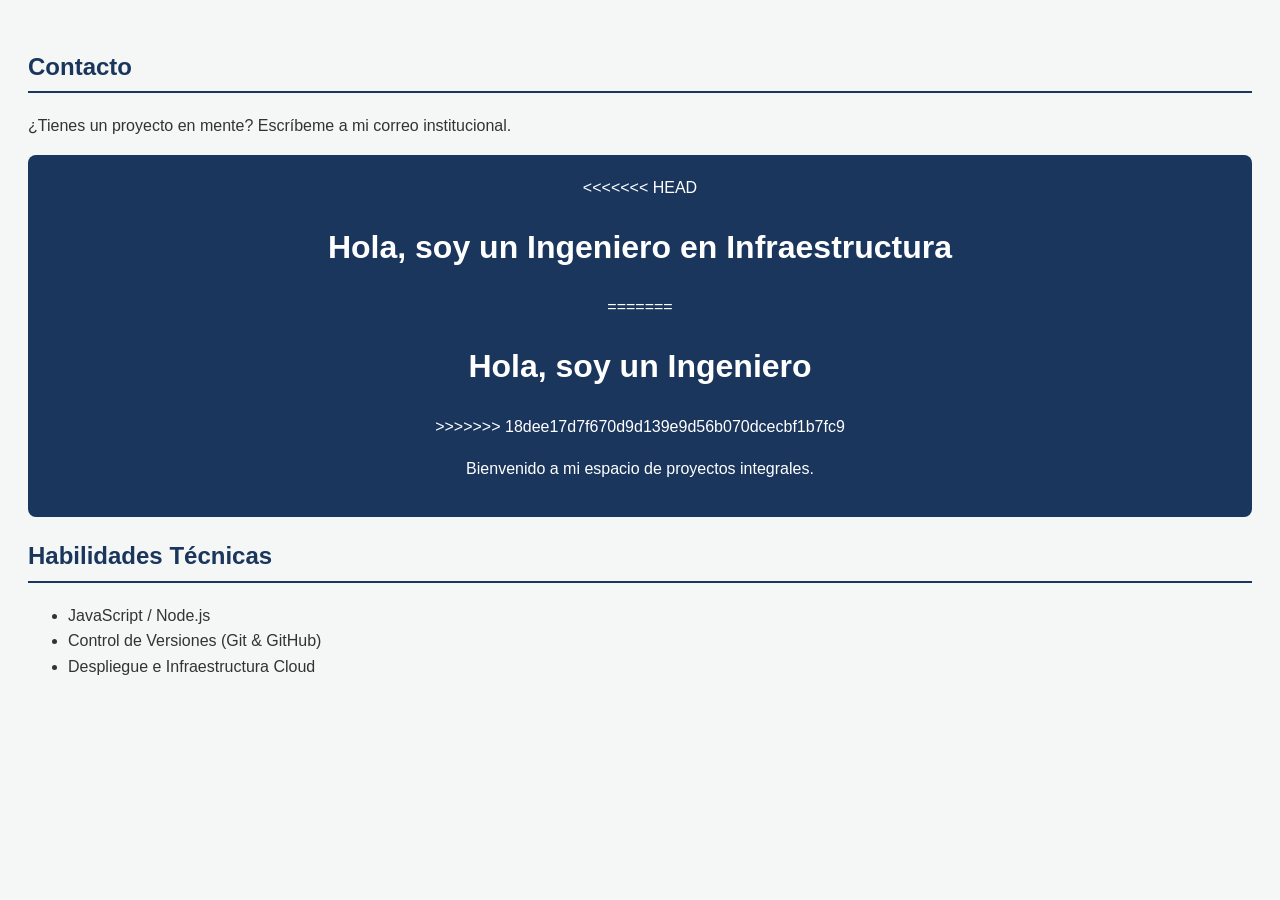
==== index.html @ 52fb430b "fix: renombrar indx.html a index.html" ====
<!DOCTYPE html>
<html lang="es">
<head>
<meta charset="UTF-8">
<link rel="stylesheet" href="styles.css">
<meta name="viewport" content="width=device-width, initial-scale=1.0">
<title>Ejemplo de Portafolio Profesional (Karla Susana Flores Mogica) </title>
</head>
<body>
    <section>
<h2>Contacto</h2>
<p>¿Tienes un proyecto en mente? Escríbeme a mi correo institucional. </p>
</section>
<header>

<<<<<<< HEAD
<h1>Hola, soy un Ingeniero en Infraestructura </h1>
=======
<h1>Hola, soy un Ingeniero </h1>
>>>>>>> 18dee17d7f670d9d139e9d56b070dcecbf1b7fc9
<p>Bienvenido a mi espacio de proyectos integrales. </p>
</header>
<main>
<section>
<h2>Habilidades Técnicas</h2>
<ul>
<li>JavaScript / Node.js</li>
<li>Control de Versiones (Git & GitHub) </li>
<li>Despliegue e Infraestructura Cloud</li>
</ul>
</section>
</main>
</body>
</html>
---- styles.css ----
body {
font-family: 'Segoe UI', Tahoma, Geneva, Verdana, sans-serif;
line-height: 1.6;
background-color: #f4f7f6;
color: #333;
padding: 20px;
}
header {
background: #1a365d;
color: #fff;
padding: 20px;
border-radius: 8px;
text-align: center;
}
h2 {
color: #1a365d;
border-bottom: 2px solid #1a365d;
padding-bottom: 5px;
}body {
font-family: 'Segoe UI', Tahoma, Geneva, Verdana, sans-serif;
line-height: 1.6;
background-color: #f4f7f6;
color: #333;
padding: 20px;
}
header {
background: #1a365d;
color: #fff;
padding: 20px;
border-radius: 8px;
text-align: center;
}
h2 {
color: #1a365d;
border-bottom: 2px solid #1a365d;
padding-bottom: 5px;
}
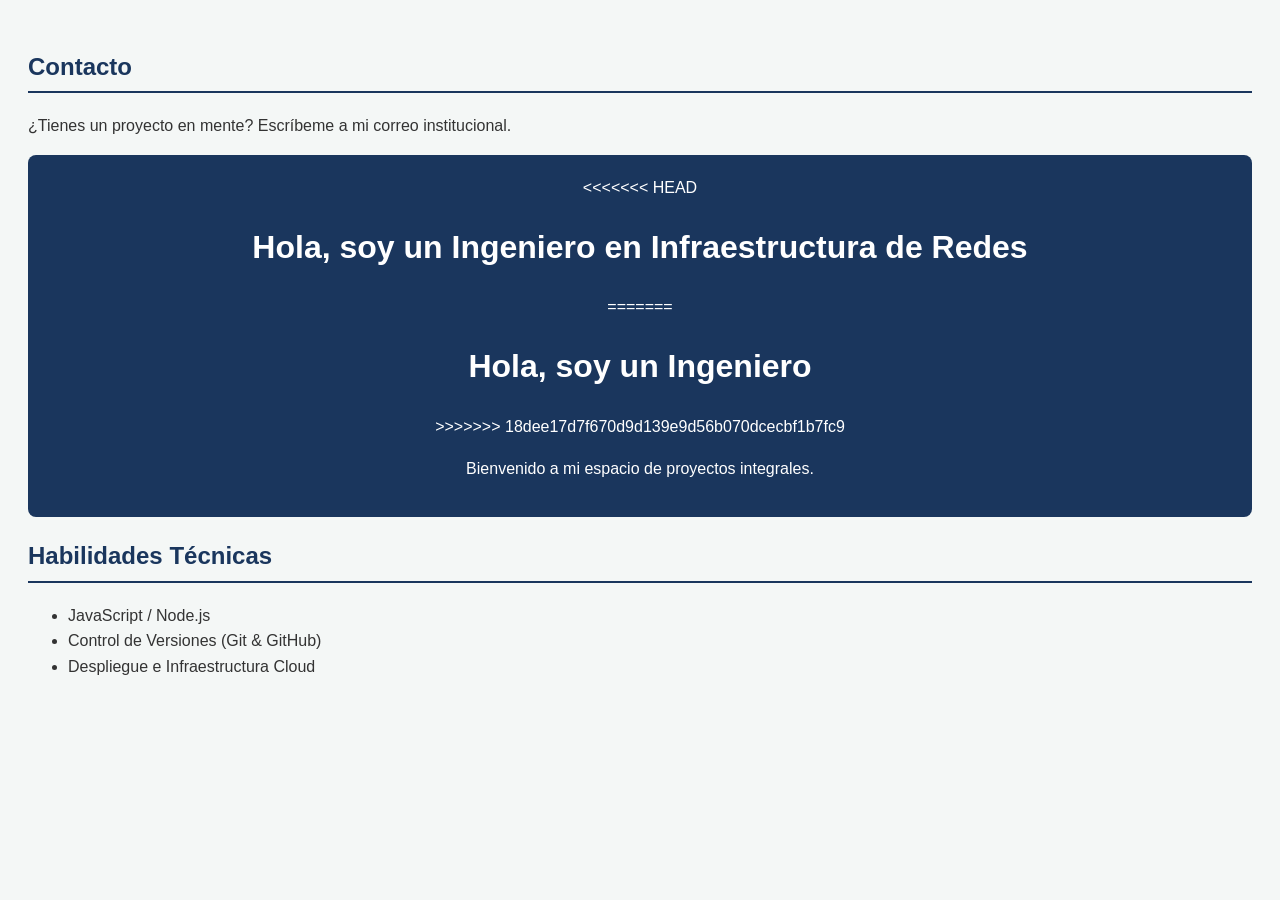
==== commit f03f4fc4: "update: forzar despliegue de index.html" ====
--- a/index.html
+++ b/index.html
@@ -14,7 +14,7 @@
 <header>
 
 <<<<<<< HEAD
-<h1>Hola, soy un Ingeniero en Infraestructura </h1>
+<h1>Hola, soy un Ingeniero en Infraestructura de Redes</h1>
 =======
 <h1>Hola, soy un Ingeniero </h1>
 >>>>>>> 18dee17d7f670d9d139e9d56b070dcecbf1b7fc9
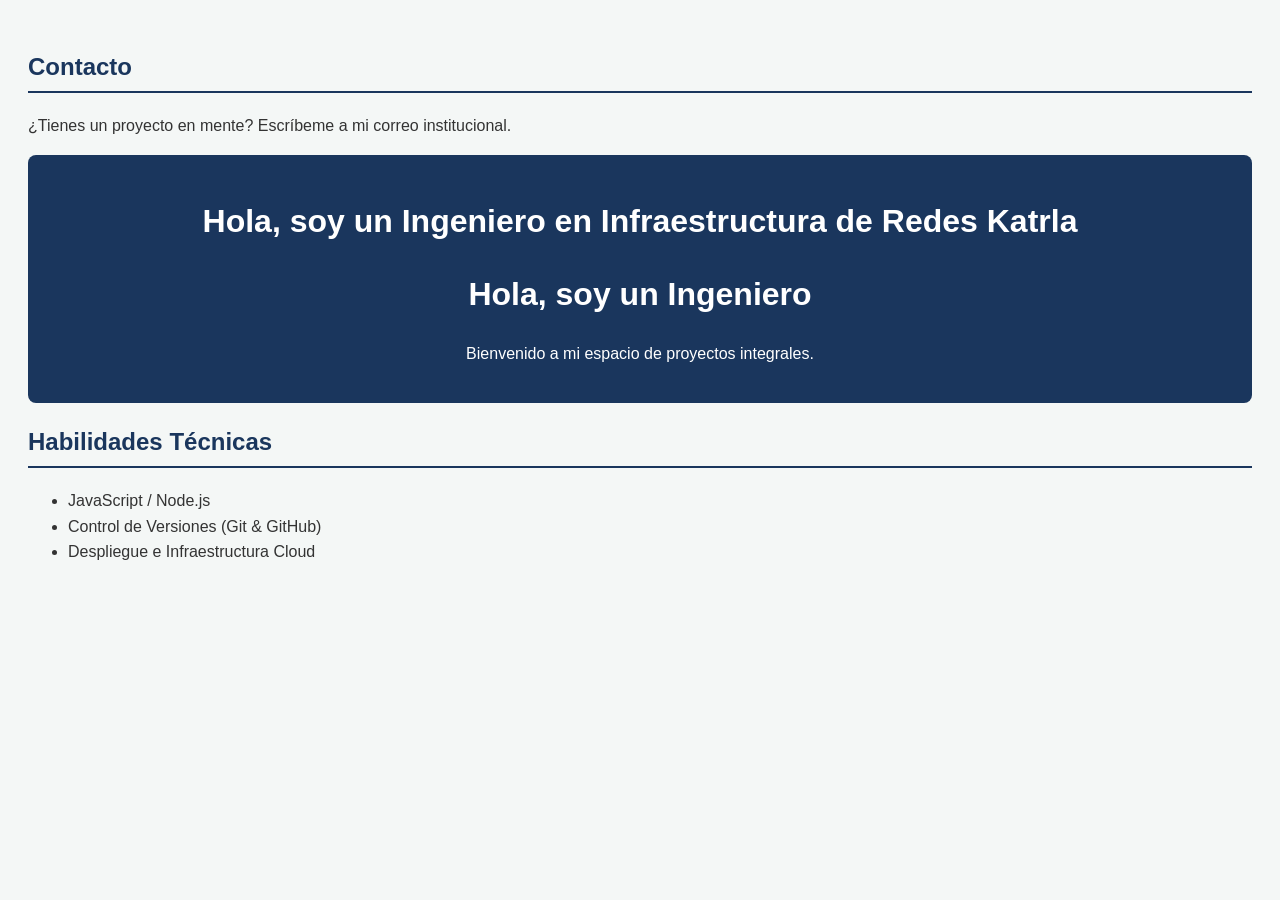
==== commit ee735713: "fix: eliminar marcas de merge conflict" ====
--- a/index.html
+++ b/index.html
@@ -13,11 +13,8 @@
 </section>
 <header>
 
-<<<<<<< HEAD
-<h1>Hola, soy un Ingeniero en Infraestructura de Redes</h1>
-=======
+<h1>Hola, soy un Ingeniero en Infraestructura de Redes Katrla</h1>
 <h1>Hola, soy un Ingeniero </h1>
->>>>>>> 18dee17d7f670d9d139e9d56b070dcecbf1b7fc9
 <p>Bienvenido a mi espacio de proyectos integrales. </p>
 </header>
 <main>
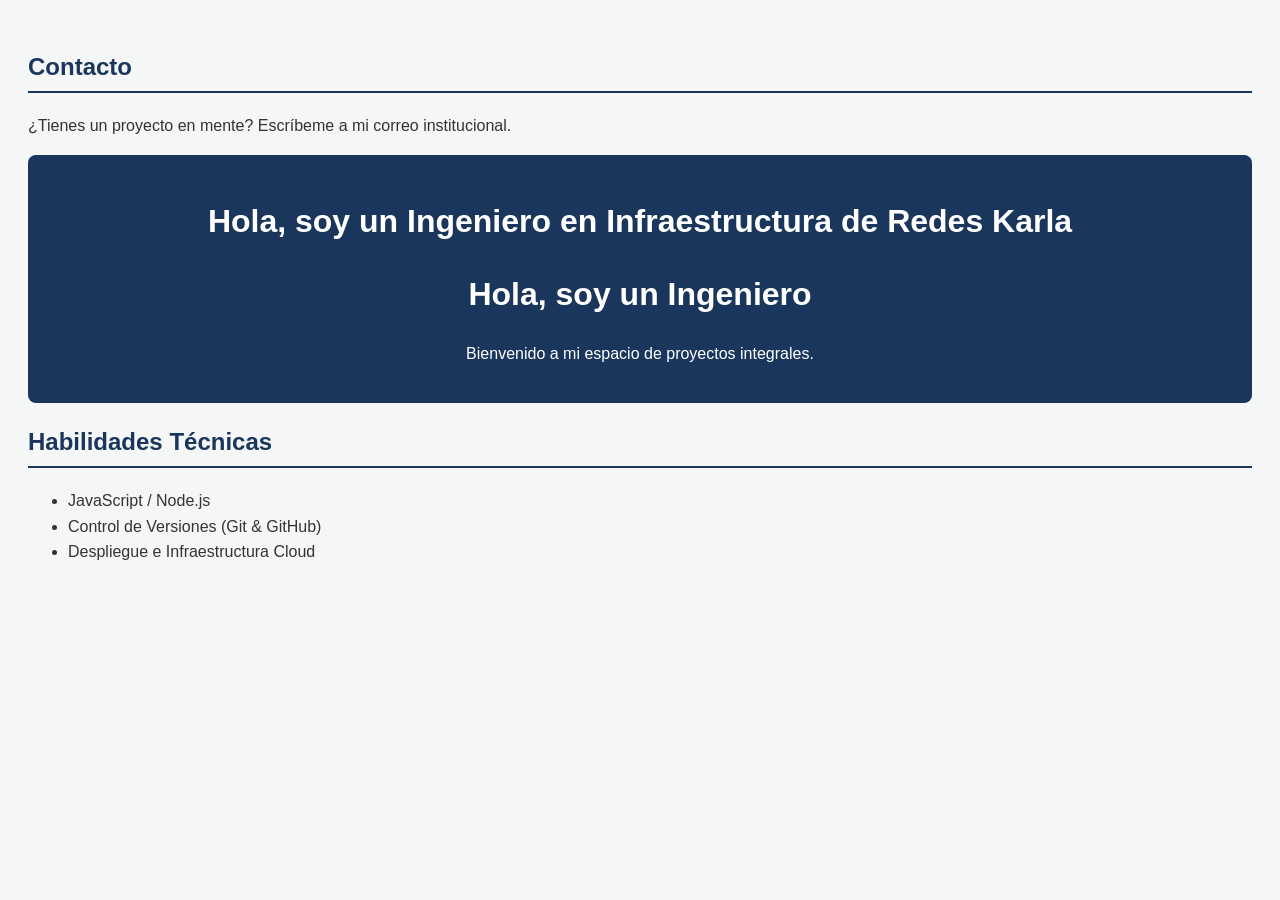
==== commit a0dd04a5: "fix: eliminar marcas de merge conflict" ====
--- a/index.html
+++ b/index.html
@@ -13,7 +13,7 @@
 </section>
 <header>
 
-<h1>Hola, soy un Ingeniero en Infraestructura de Redes Katrla</h1>
+<h1>Hola, soy un Ingeniero en Infraestructura de Redes Karla</h1>
 <h1>Hola, soy un Ingeniero </h1>
 <p>Bienvenido a mi espacio de proyectos integrales. </p>
 </header>
